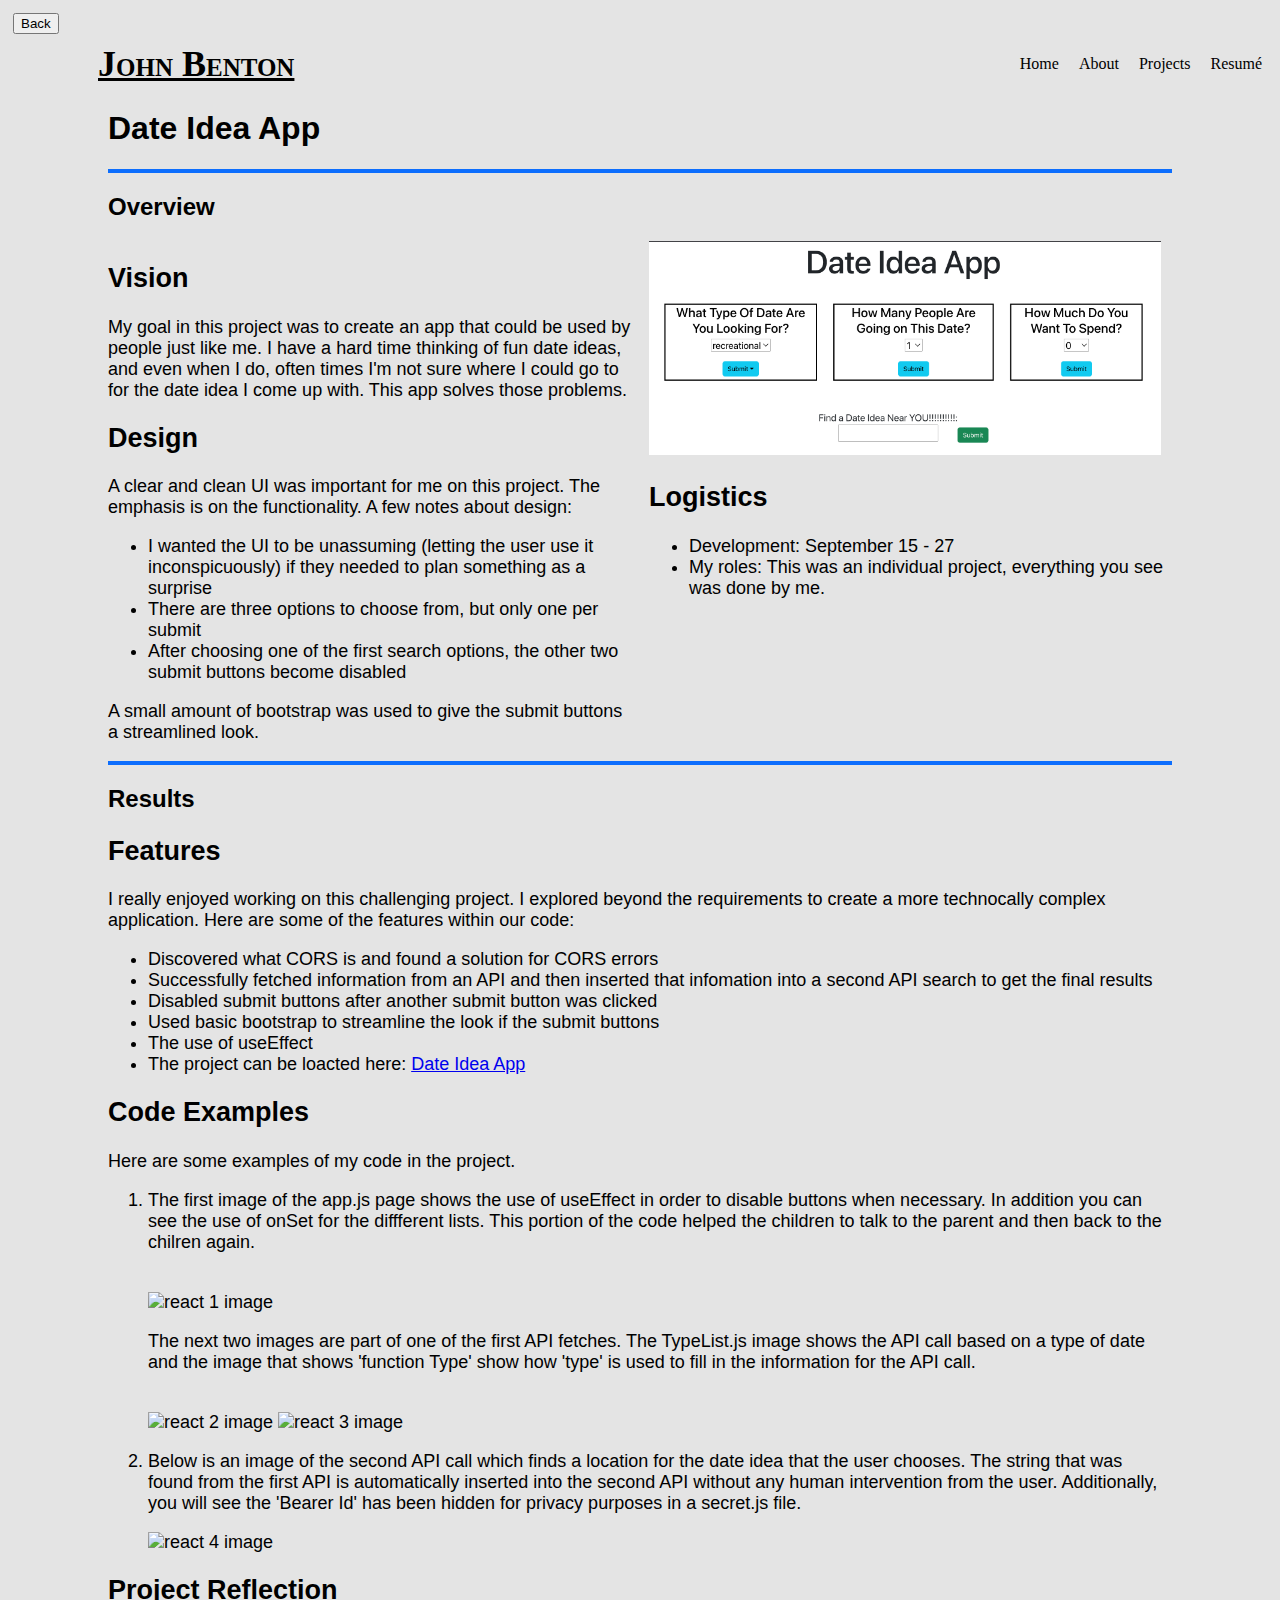
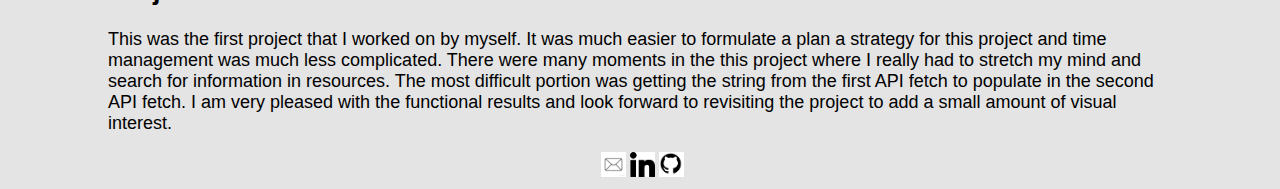
==== date_idea_app/date-idea-app.html @ 948361b4 "further testing of navbar" ====
<!DOCTYPE html>
<html lang="en">

<head>
    <meta charset="UTF-8">
    <meta http-equiv="X-UA-Compatible" content="IE=edge">
    <meta name="viewport" content="width=device-width, initial-scale=1.0">
    <title>Date Idea App</title>
    <link href="https://cdn.jsdelivr.net/npm/bootstrap@5.2.2/dist/css/bootstrap.min.css" rel="stylesheet" integrity="sha384-Zenh87qX5JnK2Jl0vWa8Ck2rdkQ2Bzep5IDxbcnCeuOxjzrPF/et3URy9Bv1WTRi" crossorigin="anonymous">
    <link rel="stylesheet" href="date-idea-app.css">

</head>

<body>
    <button type="button" class="btn btn-primary btn-md" onclick="history.back()">Back</button>

    <nav class="navbar-header">
        <div class="nav-container">
            <a href=".././" class="home">John Benton</a>
            <div class="menu">
                <ul class="navbar-right">
                    <li>
                        <a href="../index.html#home" class="navbar-right-options">Home</a>
                    </li>
                    <li>
                        <a href="../index.html#about" class="navbar-right-options">About</a>
                    </li>
                    <li>
                        <a href="../index.html#projects" class="navbar-right-options">Projects</a>
                    </li>
                    <li>
                        <a href="../resume/resume.html" class="navbar-right-options">Resumé</a>
                    </li>
                </ul>
            </div>
        </div>
    </nav>
    <div class="container">
        <h1 class="name">Date Idea App </h1>
        <hr>
        <h2 class="overview">Overview</h2>
        <div class="grid">
            <div>
                <h2 class="vision">Vision</h2>
                <p>My goal in this project was to create an app that could be used by people just like me.
                    I have a hard time thinking of fun date ideas, and even when I do, often times I'm not sure where I
                    could go to for the date idea I come up with.
                    This app solves those problems.
                </p>
                <h2 class="design">Design</h2>
                <p>A clear and clean UI was important for me on this project. The emphasis is on the functionality.
                    A few notes about design:
                </p>
                <ul class="unlist">
                    <li>I wanted the UI to be unassuming (letting the user use it inconspicuously) if they needed to
                        plan something as a surprise</li>
                    <li>There are three options to choose from, but only one per submit</li>
                    <li>After choosing one of the first search options, the other two submit buttons become disabled
                    </li>
                </ul>
                <p>A small amount of bootstrap was used to give the submit buttons a streamlined look. </p>
            </div>
            <div>
                <img src="../images/react-img.jpeg" alt="react image" class="date-idea-app-img" />
                <h2 class="logistics">Logistics</h2>
                <ul>
                    <li>Development: September 15 - 27</li>
                    <li>My roles: This was an individual project, everything you see was done by me.</li>
                </ul>
                <p></p>
            </div>
        </div>
        <hr>

        <h2 class="results">Results</h2>
        <div class="grid2">
            <div>
                <h2 class="features">Features</h2>
                <p>I really enjoyed working on this challenging project.
                    I explored beyond the requirements to create a more technocally complex application.
                    Here are some of the features within our code:</p>
                <ul>
                    <li>Discovered what CORS is and found a solution for CORS errors
                    </li>
                    <li>Successfully fetched information from an API and then inserted that infomation into a second API
                        search to get the final results</li>
                    <li>Disabled submit buttons after another submit button was clicked</li>
                    <li>Used basic bootstrap to streamline the look if the submit buttons</li>
                    <li>The use of useEffect</li>
                    <li> The project can be loacted here:
                        <a href="https://github.com/JohnBenton4/react-date-idea-app">Date Idea App</a>
                    </li>
                </ul>
            </div>

            <div>
                <h2 class="code-examples">Code Examples</h2>
                <p>Here are some examples of my code in the project.</p>
                <ol>
                    <li>
                        <p>The first image of the app.js page shows the use of useEffect in order to disable buttons
                            when necessary.
                            In addition you can see the use of onSet for the diffferent lists.
                            This portion of the code helped the children to talk to the parent and then back to the
                            chilren again.</p>
                        <br>
                        <img src="react-1.jpeg" alt="react 1 image" class="react-1-img" />
                        <br>
                        <p>The next two images are part of one of the first API fetches. 
                            The TypeList.js image shows the API call based on a type of date 
                            and the image that shows 'function Type' show how 'type' is used to fill in the information for the API call.
                        </p>
                        <br>
                        <img src="react-2.jpeg" alt="react 2 image" class="react-2-img" />
                        <img src="react-3.jpeg" alt="react 3 image" class="react-3-img" />

                    </li>

                    <li>
                        <p>Below is an image of the second API call which finds a location for the date idea that the user chooses.
                            The string that was found from the first API is automatically inserted into the second API without any human intervention from the user.
                            Additionally, you will see the 'Bearer Id' has been hidden for privacy purposes in a secret.js file.
                        </p>
                        <img src="react-4.jpeg" alt="react 4 image" class="react-4-img" />
                    </li>
                </ol>
            </div>
            <div>
                <h2 class="reflect">Project Reflection</h2>
                <p>This was the first project that I worked on by myself. 
                    It was much easier to formulate a plan a strategy for this project and time management was much less complicated.
                    There were many moments in the this project where I really had to stretch my mind and search for information in resources.
                    The most difficult portion was getting the string from the first API fetch to populate in the second API fetch.
                    I am very pleased with the functional results and look forward to revisiting the project to add a small amount of visual interest.
                </p>
            </div>
        </div>
    </div>

    <footer class="foot">
        <div class="foot-container">
            <a class="foot-links" href="mailto:jtbentoniv@gmail.com">
                <img class="foot-image" src="../images/email.png" alt="linkedIn">
            </a>
            <a class="foot-links" href="https://www.linkedin.com/in/john-benton/">
                <img class="foot-image" src="../images/linkedIn.png" alt="linkedIn">
            </a>
            <a class="foot-links" href="https://github.com/JohnBenton4">
                <img class="foot-image" src="../images/github.png" alt="linkedIn">
            </a>
        </div>
    </footer>
</body>

</html>
---- date_idea_app/date-idea-app.css ----
body {
    background-color: rgb(228, 228, 228);
}

.btn {
    margin: 5px;
}

hr {
    border: 2px solid #0d6efd;
    margin-top: 0;
}

/* NavBar Section */

.nav-container {
    display: flex;
    align-items: center;
    font-family: Georgia, serif;
}

.home {
    color: black;
    text-indent: 90px;
    width: 50vw;
    font-size: 36px;
    font-variant: small-caps;
    font-weight: 900;
}

.menu {
    width: 50vw;
    margin-left: auto;
}

.navbar-right {
    display: flex;
    list-style-type: none;
    float: right;
}

.navbar-right-options {
    padding: 10px;
    color: black;
    text-decoration: none;
}


.container {
    padding-left: 100px;
    padding-right: 100px;
    font-family: sans-serif;
}


.grid {
    display: grid;
    grid-template-columns: repeat(auto-fit, minmax(320px, 1fr));
    gap: 1em;
    font-size: 18px;
}


.date-idea-app-img {
    max-width: 40vw;
    height: auto;
}

.grid2 {
    font-size: 18px;

}

.react-1-img {
    max-width: 70vw;
    height: auto;
}

.react-2-img {
    max-width: 70vw;
    height: auto;
}

.react-3-img {
    max-width: 30vw;
    height: auto;
}

.react-4-img {
    max-width: 70vw;
    height: auto;
}


.foot {
    display: block
}

.foot-container {
    display: flex;
    justify-content: center;

}

.foot-image {
    max-width: 25px;
    height: auto;    
    padding-left: 4px;
}
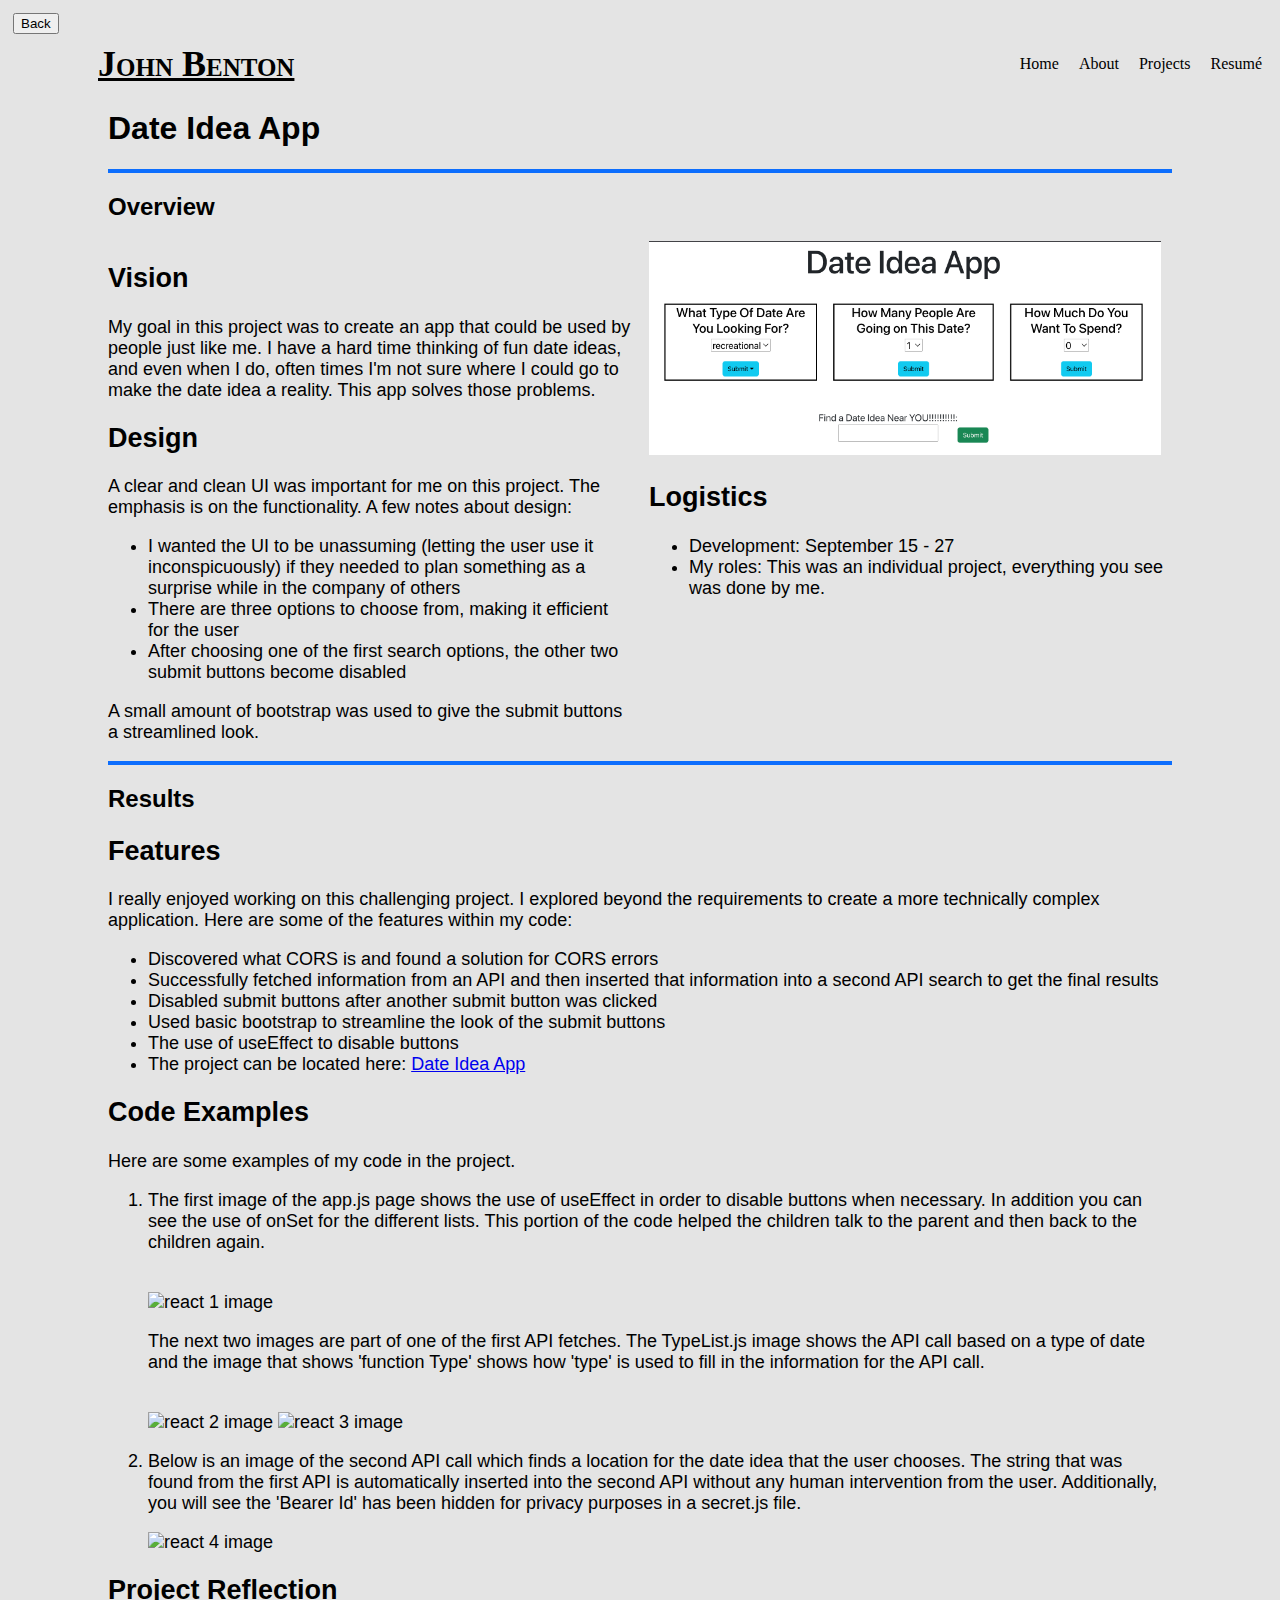
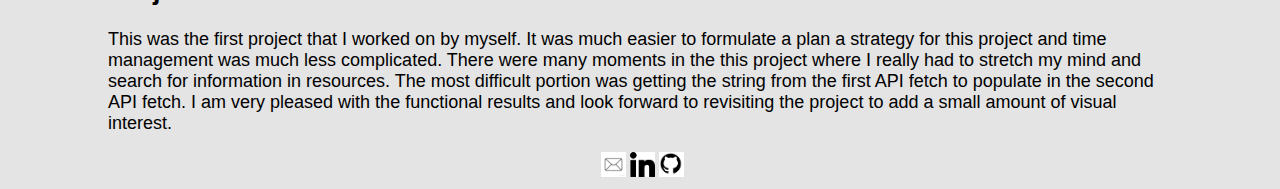
==== commit 44b9e68e: "grammar fixes" ====
--- a/date_idea_app/date-idea-app.html
+++ b/date_idea_app/date-idea-app.html
@@ -44,7 +44,7 @@
                 <h2 class="vision">Vision</h2>
                 <p>My goal in this project was to create an app that could be used by people just like me.
                     I have a hard time thinking of fun date ideas, and even when I do, often times I'm not sure where I
-                    could go to for the date idea I come up with.
+                    could go to make the date idea a reality.
                     This app solves those problems.
                 </p>
                 <h2 class="design">Design</h2>
@@ -53,8 +53,8 @@
                 </p>
                 <ul class="unlist">
                     <li>I wanted the UI to be unassuming (letting the user use it inconspicuously) if they needed to
-                        plan something as a surprise</li>
-                    <li>There are three options to choose from, but only one per submit</li>
+                        plan something as a surprise while in the company of others</li>
+                    <li>There are three options to choose from, making it efficient for the user</li>
                     <li>After choosing one of the first search options, the other two submit buttons become disabled
                     </li>
                 </ul>
@@ -77,17 +77,16 @@
             <div>
                 <h2 class="features">Features</h2>
                 <p>I really enjoyed working on this challenging project.
-                    I explored beyond the requirements to create a more technocally complex application.
-                    Here are some of the features within our code:</p>
+                    I explored beyond the requirements to create a more technically complex application.
+                    Here are some of the features within my code:</p>
                 <ul>
-                    <li>Discovered what CORS is and found a solution for CORS errors
-                    </li>
-                    <li>Successfully fetched information from an API and then inserted that infomation into a second API
+                    <li>Discovered what CORS is and found a solution for CORS errors</li>
+                    <li>Successfully fetched information from an API and then inserted that information into a second API
                         search to get the final results</li>
                     <li>Disabled submit buttons after another submit button was clicked</li>
-                    <li>Used basic bootstrap to streamline the look if the submit buttons</li>
-                    <li>The use of useEffect</li>
-                    <li> The project can be loacted here:
+                    <li>Used basic bootstrap to streamline the look of the submit buttons</li>
+                    <li>The use of useEffect to disable buttons</li>
+                    <li> The project can be located here:
                         <a href="https://github.com/JohnBenton4/react-date-idea-app">Date Idea App</a>
                     </li>
                 </ul>
@@ -100,15 +99,15 @@
                     <li>
                         <p>The first image of the app.js page shows the use of useEffect in order to disable buttons
                             when necessary.
-                            In addition you can see the use of onSet for the diffferent lists.
-                            This portion of the code helped the children to talk to the parent and then back to the
-                            chilren again.</p>
+                            In addition you can see the use of onSet for the different lists.
+                            This portion of the code helped the children talk to the parent and then back to the
+                            children again.</p>
                         <br>
                         <img src="react-1.jpeg" alt="react 1 image" class="react-1-img" />
                         <br>
                         <p>The next two images are part of one of the first API fetches. 
                             The TypeList.js image shows the API call based on a type of date 
-                            and the image that shows 'function Type' show how 'type' is used to fill in the information for the API call.
+                            and the image that shows 'function Type' shows how 'type' is used to fill in the information for the API call.
                         </p>
                         <br>
                         <img src="react-2.jpeg" alt="react 2 image" class="react-2-img" />
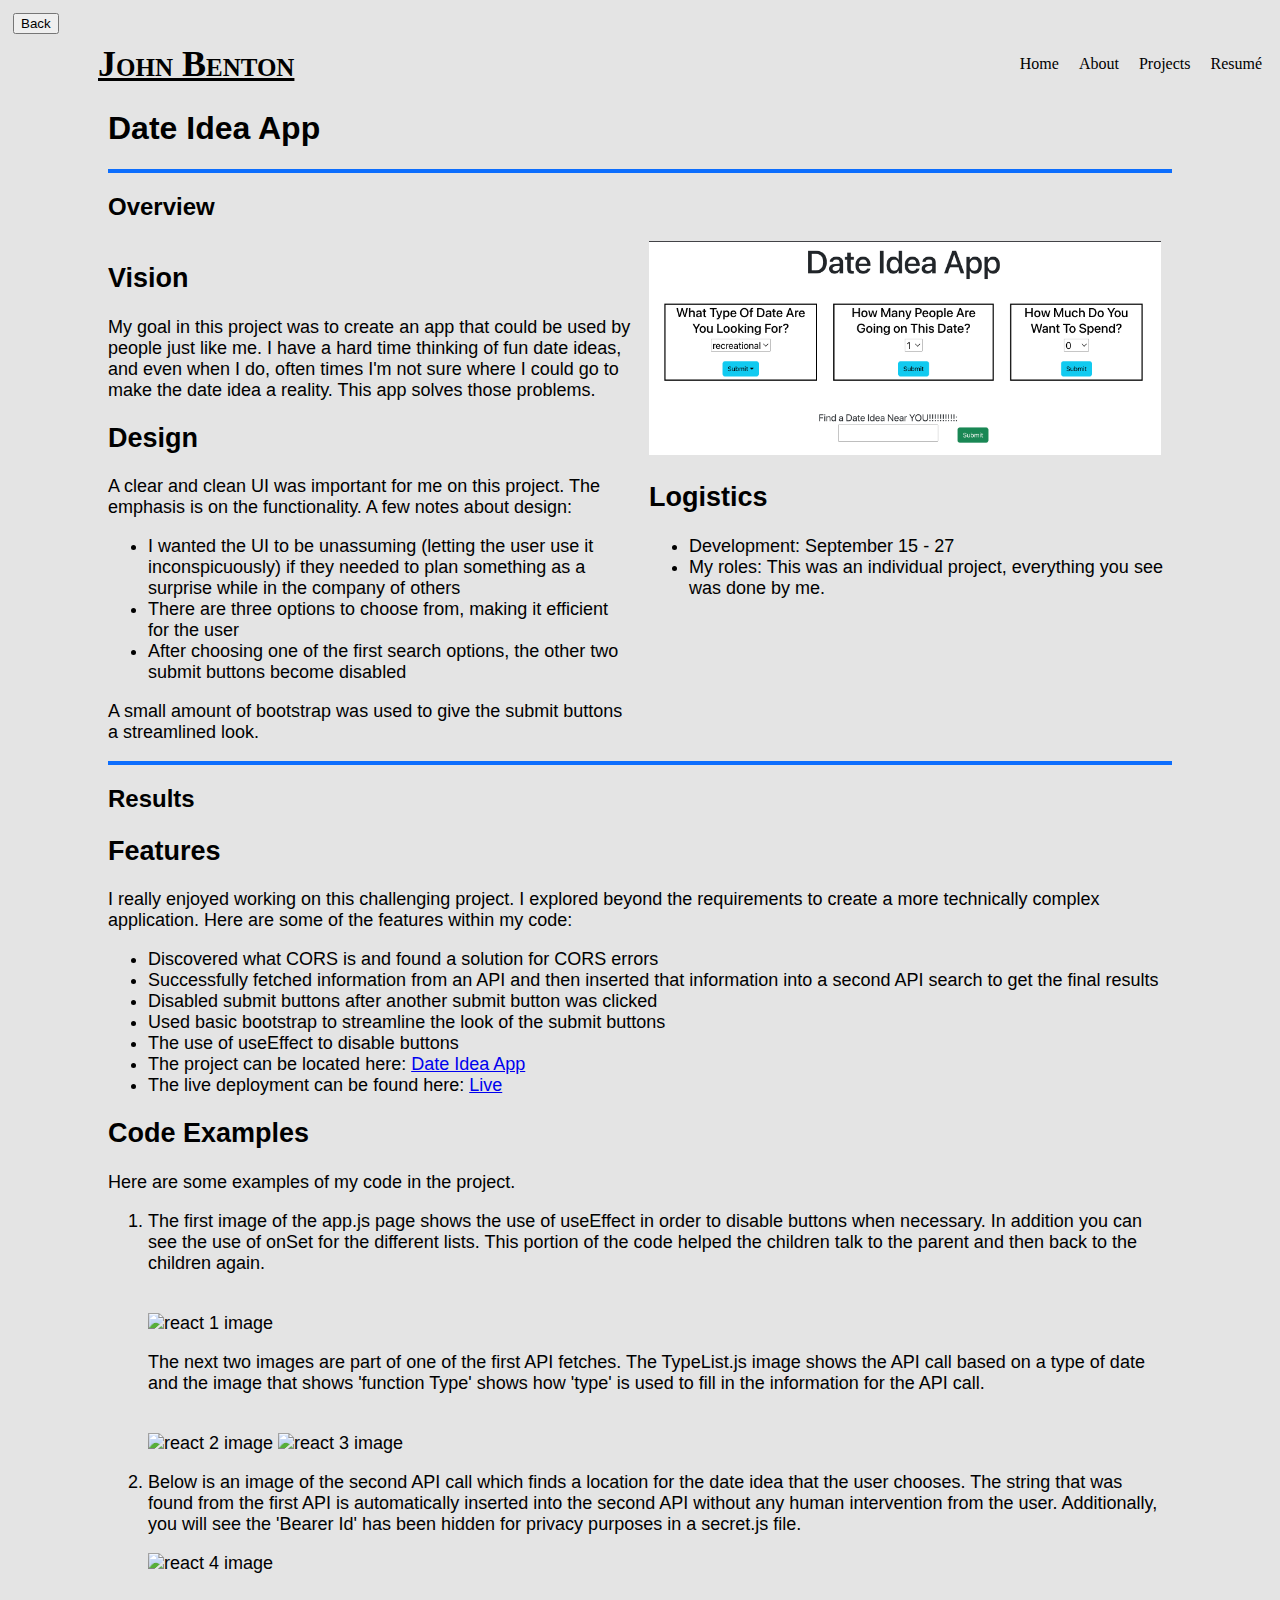
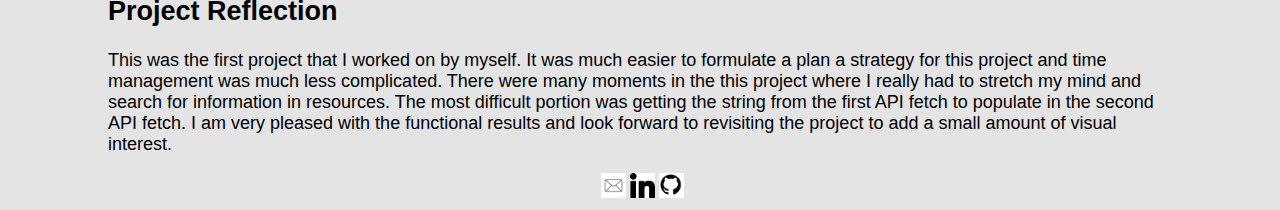
==== commit 69d143a4: "add links to other two projects" ====
--- a/date_idea_app/date-idea-app.html
+++ b/date_idea_app/date-idea-app.html
@@ -1,154 +1,216 @@
 <!DOCTYPE html>
 <html lang="en">
-
-<head>
-    <meta charset="UTF-8">
-    <meta http-equiv="X-UA-Compatible" content="IE=edge">
-    <meta name="viewport" content="width=device-width, initial-scale=1.0">
+  <head>
+    <meta charset="UTF-8" />
+    <meta http-equiv="X-UA-Compatible" content="IE=edge" />
+    <meta name="viewport" content="width=device-width, initial-scale=1.0" />
     <title>Date Idea App</title>
-    <link href="https://cdn.jsdelivr.net/npm/bootstrap@5.2.2/dist/css/bootstrap.min.css" rel="stylesheet" integrity="sha384-Zenh87qX5JnK2Jl0vWa8Ck2rdkQ2Bzep5IDxbcnCeuOxjzrPF/et3URy9Bv1WTRi" crossorigin="anonymous">
-    <link rel="stylesheet" href="date-idea-app.css">
-
-</head>
-
-<body>
-    <button type="button" class="btn btn-primary btn-md" onclick="history.back()">Back</button>
+    <link
+      href="https://cdn.jsdelivr.net/npm/bootstrap@5.2.2/dist/css/bootstrap.min.css"
+      rel="stylesheet"
+      integrity="sha384-Zenh87qX5JnK2Jl0vWa8Ck2rdkQ2Bzep5IDxbcnCeuOxjzrPF/et3URy9Bv1WTRi"
+      crossorigin="anonymous"
+    />
+    <link rel="stylesheet" href="date-idea-app.css" />
+  </head>
+
+  <body>
+    <button
+      type="button"
+      class="btn btn-primary btn-md"
+      onclick="history.back()"
+    >
+      Back
+    </button>
 
     <nav class="navbar-header">
-        <div class="nav-container">
-            <a href=".././" class="home">John Benton</a>
-            <div class="menu">
-                <ul class="navbar-right">
-                    <li>
-                        <a href="../index.html#home" class="navbar-right-options">Home</a>
-                    </li>
-                    <li>
-                        <a href="../index.html#about" class="navbar-right-options">About</a>
-                    </li>
-                    <li>
-                        <a href="../index.html#projects" class="navbar-right-options">Projects</a>
-                    </li>
-                    <li>
-                        <a href="../resume/resume.html" class="navbar-right-options">Resumé</a>
-                    </li>
-                </ul>
-            </div>
-        </div>
+      <div class="nav-container">
+        <a href=".././" class="home">John Benton</a>
+        <div class="menu">
+          <ul class="navbar-right">
+            <li>
+              <a href="../index.html#home" class="navbar-right-options">Home</a>
+            </li>
+            <li>
+              <a href="../index.html#about" class="navbar-right-options"
+                >About</a
+              >
+            </li>
+            <li>
+              <a href="../index.html#projects" class="navbar-right-options"
+                >Projects</a
+              >
+            </li>
+            <li>
+              <a href="../resume/resume.html" class="navbar-right-options"
+                >Resumé</a
+              >
+            </li>
+          </ul>
+        </div>
+      </div>
     </nav>
     <div class="container">
-        <h1 class="name">Date Idea App </h1>
-        <hr>
-        <h2 class="overview">Overview</h2>
-        <div class="grid">
-            <div>
-                <h2 class="vision">Vision</h2>
-                <p>My goal in this project was to create an app that could be used by people just like me.
-                    I have a hard time thinking of fun date ideas, and even when I do, often times I'm not sure where I
-                    could go to make the date idea a reality.
-                    This app solves those problems.
-                </p>
-                <h2 class="design">Design</h2>
-                <p>A clear and clean UI was important for me on this project. The emphasis is on the functionality.
-                    A few notes about design:
-                </p>
-                <ul class="unlist">
-                    <li>I wanted the UI to be unassuming (letting the user use it inconspicuously) if they needed to
-                        plan something as a surprise while in the company of others</li>
-                    <li>There are three options to choose from, making it efficient for the user</li>
-                    <li>After choosing one of the first search options, the other two submit buttons become disabled
-                    </li>
-                </ul>
-                <p>A small amount of bootstrap was used to give the submit buttons a streamlined look. </p>
-            </div>
-            <div>
-                <img src="../images/react-img.jpeg" alt="react image" class="date-idea-app-img" />
-                <h2 class="logistics">Logistics</h2>
-                <ul>
-                    <li>Development: September 15 - 27</li>
-                    <li>My roles: This was an individual project, everything you see was done by me.</li>
-                </ul>
-                <p></p>
-            </div>
-        </div>
-        <hr>
-
-        <h2 class="results">Results</h2>
-        <div class="grid2">
-            <div>
-                <h2 class="features">Features</h2>
-                <p>I really enjoyed working on this challenging project.
-                    I explored beyond the requirements to create a more technically complex application.
-                    Here are some of the features within my code:</p>
-                <ul>
-                    <li>Discovered what CORS is and found a solution for CORS errors</li>
-                    <li>Successfully fetched information from an API and then inserted that information into a second API
-                        search to get the final results</li>
-                    <li>Disabled submit buttons after another submit button was clicked</li>
-                    <li>Used basic bootstrap to streamline the look of the submit buttons</li>
-                    <li>The use of useEffect to disable buttons</li>
-                    <li> The project can be located here:
-                        <a href="https://github.com/JohnBenton4/react-date-idea-app">Date Idea App</a>
-                    </li>
-                </ul>
-            </div>
-
-            <div>
-                <h2 class="code-examples">Code Examples</h2>
-                <p>Here are some examples of my code in the project.</p>
-                <ol>
-                    <li>
-                        <p>The first image of the app.js page shows the use of useEffect in order to disable buttons
-                            when necessary.
-                            In addition you can see the use of onSet for the different lists.
-                            This portion of the code helped the children talk to the parent and then back to the
-                            children again.</p>
-                        <br>
-                        <img src="react-1.jpeg" alt="react 1 image" class="react-1-img" />
-                        <br>
-                        <p>The next two images are part of one of the first API fetches. 
-                            The TypeList.js image shows the API call based on a type of date 
-                            and the image that shows 'function Type' shows how 'type' is used to fill in the information for the API call.
-                        </p>
-                        <br>
-                        <img src="react-2.jpeg" alt="react 2 image" class="react-2-img" />
-                        <img src="react-3.jpeg" alt="react 3 image" class="react-3-img" />
-
-                    </li>
-
-                    <li>
-                        <p>Below is an image of the second API call which finds a location for the date idea that the user chooses.
-                            The string that was found from the first API is automatically inserted into the second API without any human intervention from the user.
-                            Additionally, you will see the 'Bearer Id' has been hidden for privacy purposes in a secret.js file.
-                        </p>
-                        <img src="react-4.jpeg" alt="react 4 image" class="react-4-img" />
-                    </li>
-                </ol>
-            </div>
-            <div>
-                <h2 class="reflect">Project Reflection</h2>
-                <p>This was the first project that I worked on by myself. 
-                    It was much easier to formulate a plan a strategy for this project and time management was much less complicated.
-                    There were many moments in the this project where I really had to stretch my mind and search for information in resources.
-                    The most difficult portion was getting the string from the first API fetch to populate in the second API fetch.
-                    I am very pleased with the functional results and look forward to revisiting the project to add a small amount of visual interest.
-                </p>
-            </div>
-        </div>
+      <h1 class="name">Date Idea App</h1>
+      <hr />
+      <h2 class="overview">Overview</h2>
+      <div class="grid">
+        <div>
+          <h2 class="vision">Vision</h2>
+          <p>
+            My goal in this project was to create an app that could be used by
+            people just like me. I have a hard time thinking of fun date ideas,
+            and even when I do, often times I'm not sure where I could go to
+            make the date idea a reality. This app solves those problems.
+          </p>
+          <h2 class="design">Design</h2>
+          <p>
+            A clear and clean UI was important for me on this project. The
+            emphasis is on the functionality. A few notes about design:
+          </p>
+          <ul class="unlist">
+            <li>
+              I wanted the UI to be unassuming (letting the user use it
+              inconspicuously) if they needed to plan something as a surprise
+              while in the company of others
+            </li>
+            <li>
+              There are three options to choose from, making it efficient for
+              the user
+            </li>
+            <li>
+              After choosing one of the first search options, the other two
+              submit buttons become disabled
+            </li>
+          </ul>
+          <p>
+            A small amount of bootstrap was used to give the submit buttons a
+            streamlined look.
+          </p>
+        </div>
+        <div>
+          <img
+            src="../images/react-img.jpeg"
+            alt="react image"
+            class="date-idea-app-img"
+          />
+          <h2 class="logistics">Logistics</h2>
+          <ul>
+            <li>Development: September 15 - 27</li>
+            <li>
+              My roles: This was an individual project, everything you see was
+              done by me.
+            </li>
+          </ul>
+          <p></p>
+        </div>
+      </div>
+      <hr />
+
+      <h2 class="results">Results</h2>
+      <div class="grid2">
+        <div>
+          <h2 class="features">Features</h2>
+          <p>
+            I really enjoyed working on this challenging project. I explored
+            beyond the requirements to create a more technically complex
+            application. Here are some of the features within my code:
+          </p>
+          <ul>
+            <li>
+              Discovered what CORS is and found a solution for CORS errors
+            </li>
+            <li>
+              Successfully fetched information from an API and then inserted
+              that information into a second API search to get the final results
+            </li>
+            <li>
+              Disabled submit buttons after another submit button was clicked
+            </li>
+            <li>
+              Used basic bootstrap to streamline the look of the submit buttons
+            </li>
+            <li>The use of useEffect to disable buttons</li>
+            <li>
+              The project can be located here:
+              <a href="https://github.com/JohnBenton4/react-date-idea-app"
+                >Date Idea App</a
+              >
+            </li>
+            <li>
+              The live deployment can be found here:
+              <a href="https://date-idea-app.netlify.app/"> Live</a>
+            </li>
+          </ul>
+        </div>
+
+        <div>
+          <h2 class="code-examples">Code Examples</h2>
+          <p>Here are some examples of my code in the project.</p>
+          <ol>
+            <li>
+              <p>
+                The first image of the app.js page shows the use of useEffect in
+                order to disable buttons when necessary. In addition you can see
+                the use of onSet for the different lists. This portion of the
+                code helped the children talk to the parent and then back to the
+                children again.
+              </p>
+              <br />
+              <img src="react-1.jpeg" alt="react 1 image" class="react-1-img" />
+              <br />
+              <p>
+                The next two images are part of one of the first API fetches.
+                The TypeList.js image shows the API call based on a type of date
+                and the image that shows 'function Type' shows how 'type' is
+                used to fill in the information for the API call.
+              </p>
+              <br />
+              <img src="react-2.jpeg" alt="react 2 image" class="react-2-img" />
+              <img src="react-3.jpeg" alt="react 3 image" class="react-3-img" />
+            </li>
+
+            <li>
+              <p>
+                Below is an image of the second API call which finds a location
+                for the date idea that the user chooses. The string that was
+                found from the first API is automatically inserted into the
+                second API without any human intervention from the user.
+                Additionally, you will see the 'Bearer Id' has been hidden for
+                privacy purposes in a secret.js file.
+              </p>
+              <img src="react-4.jpeg" alt="react 4 image" class="react-4-img" />
+            </li>
+          </ol>
+        </div>
+        <div>
+          <h2 class="reflect">Project Reflection</h2>
+          <p>
+            This was the first project that I worked on by myself. It was much
+            easier to formulate a plan a strategy for this project and time
+            management was much less complicated. There were many moments in the
+            this project where I really had to stretch my mind and search for
+            information in resources. The most difficult portion was getting the
+            string from the first API fetch to populate in the second API fetch.
+            I am very pleased with the functional results and look forward to
+            revisiting the project to add a small amount of visual interest.
+          </p>
+        </div>
+      </div>
     </div>
 
     <footer class="foot">
-        <div class="foot-container">
-            <a class="foot-links" href="mailto:jtbentoniv@gmail.com">
-                <img class="foot-image" src="../images/email.png" alt="linkedIn">
-            </a>
-            <a class="foot-links" href="https://www.linkedin.com/in/john-benton/">
-                <img class="foot-image" src="../images/linkedIn.png" alt="linkedIn">
-            </a>
-            <a class="foot-links" href="https://github.com/JohnBenton4">
-                <img class="foot-image" src="../images/github.png" alt="linkedIn">
-            </a>
-        </div>
+      <div class="foot-container">
+        <a class="foot-links" href="mailto:jtbentoniv@gmail.com">
+          <img class="foot-image" src="../images/email.png" alt="linkedIn" />
+        </a>
+        <a class="foot-links" href="https://www.linkedin.com/in/john-benton/">
+          <img class="foot-image" src="../images/linkedIn.png" alt="linkedIn" />
+        </a>
+        <a class="foot-links" href="https://github.com/JohnBenton4">
+          <img class="foot-image" src="../images/github.png" alt="linkedIn" />
+        </a>
+      </div>
     </footer>
-</body>
-
-</html>+  </body>
+</html>
--- a/date_idea_app/date-idea-app.css
+++ b/date_idea_app/date-idea-app.css
@@ -1,109 +1,103 @@
 body {
-    background-color: rgb(228, 228, 228);
+  background-color: rgb(228, 228, 228);
 }
 
 .btn {
-    margin: 5px;
+  margin: 5px;
 }
 
 hr {
-    border: 2px solid #0d6efd;
-    margin-top: 0;
+  border: 2px solid #0d6efd;
+  margin-top: 0;
 }
 
 /* NavBar Section */
 
 .nav-container {
-    display: flex;
-    align-items: center;
-    font-family: Georgia, serif;
+  display: flex;
+  align-items: center;
+  font-family: Georgia, serif;
 }
 
 .home {
-    color: black;
-    text-indent: 90px;
-    width: 50vw;
-    font-size: 36px;
-    font-variant: small-caps;
-    font-weight: 900;
+  color: black;
+  text-indent: 90px;
+  width: 50vw;
+  font-size: 36px;
+  font-variant: small-caps;
+  font-weight: 900;
 }
 
 .menu {
-    width: 50vw;
-    margin-left: auto;
+  width: 50vw;
+  margin-left: auto;
 }
 
 .navbar-right {
-    display: flex;
-    list-style-type: none;
-    float: right;
+  display: flex;
+  list-style-type: none;
+  float: right;
 }
 
 .navbar-right-options {
-    padding: 10px;
-    color: black;
-    text-decoration: none;
+  padding: 10px;
+  color: black;
+  text-decoration: none;
 }
 
-
 .container {
-    padding-left: 100px;
-    padding-right: 100px;
-    font-family: sans-serif;
+  padding-left: 100px;
+  padding-right: 100px;
+  font-family: sans-serif;
 }
 
-
 .grid {
-    display: grid;
-    grid-template-columns: repeat(auto-fit, minmax(320px, 1fr));
-    gap: 1em;
-    font-size: 18px;
+  display: grid;
+  grid-template-columns: repeat(auto-fit, minmax(320px, 1fr));
+  gap: 1em;
+  font-size: 18px;
 }
 
-
 .date-idea-app-img {
-    max-width: 40vw;
-    height: auto;
+  max-width: 40vw;
+  height: auto;
 }
 
 .grid2 {
-    font-size: 18px;
-
+  font-size: 18px;
 }
 
 .react-1-img {
-    max-width: 70vw;
-    height: auto;
+  max-width: 70vw;
+  height: auto;
 }
 
 .react-2-img {
-    max-width: 70vw;
-    height: auto;
+  max-width: 70vw;
+  height: auto;
 }
 
 .react-3-img {
-    max-width: 30vw;
-    height: auto;
+  max-width: 30vw;
+  height: auto;
 }
 
 .react-4-img {
-    max-width: 70vw;
-    height: auto;
+  max-width: 70vw;
+  height: auto;
 }
 
-
 .foot {
-    display: block
+  display: block;
 }
 
 .foot-container {
-    display: flex;
-    justify-content: center;
-
+  display: flex;
+  justify-content: center;
 }
 
 .foot-image {
-    max-width: 25px;
-    height: auto;    
-    padding-left: 4px;
-}+  max-width: 25px;
+  height: auto;
+  padding-left: 4px;
+}
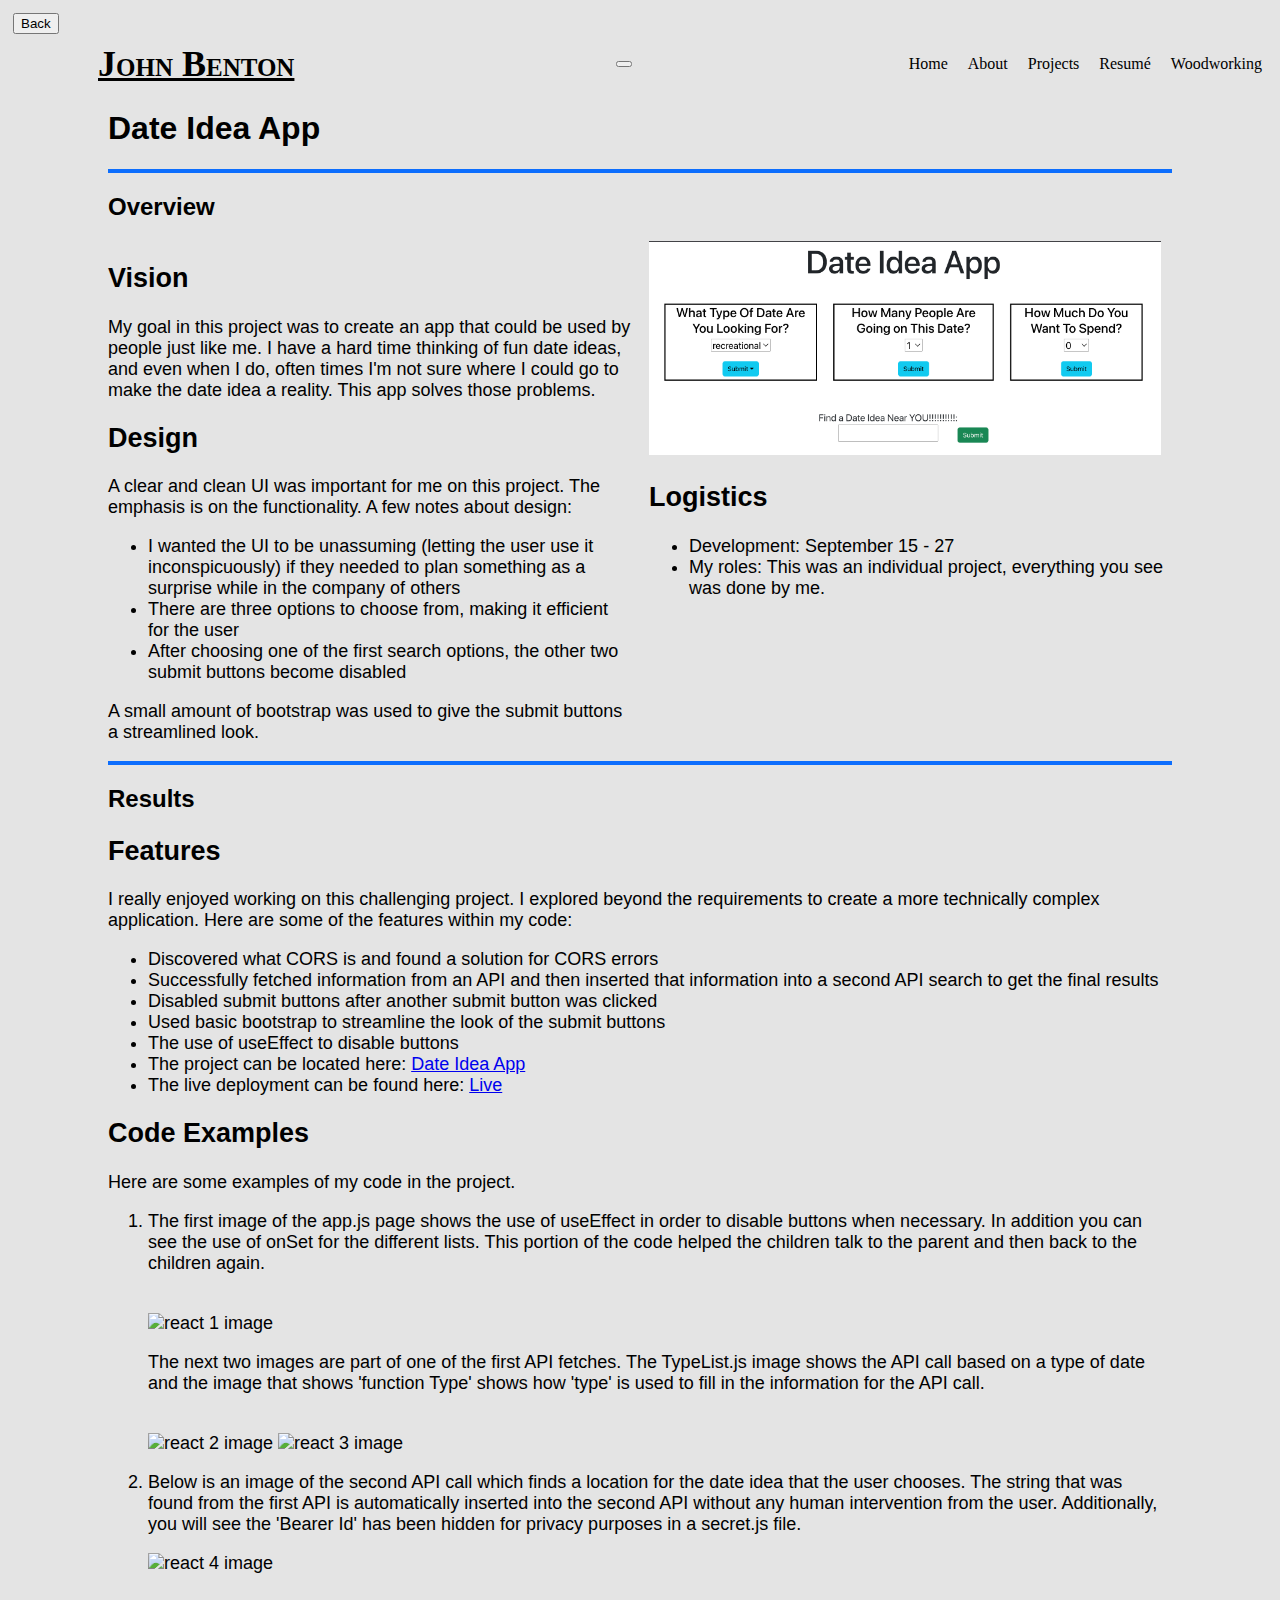
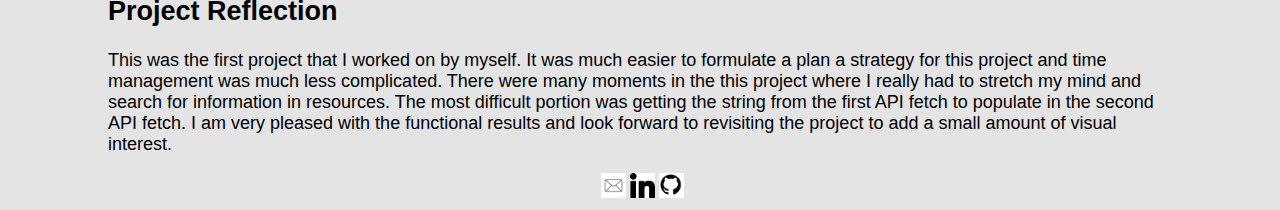
==== commit b6276fdc: "added woodworking section" ====
--- a/date_idea_app/date-idea-app.html
+++ b/date_idea_app/date-idea-app.html
@@ -23,30 +23,49 @@
       Back
     </button>
 
-    <nav class="navbar-header">
+    <nav class="navbar navbar-expand-md">
       <div class="nav-container">
         <a href=".././" class="home">John Benton</a>
-        <div class="menu">
-          <ul class="navbar-right">
-            <li>
-              <a href="../index.html#home" class="navbar-right-options">Home</a>
-            </li>
-            <li>
-              <a href="../index.html#about" class="navbar-right-options"
-                >About</a
-              >
-            </li>
-            <li>
-              <a href="../index.html#projects" class="navbar-right-options"
-                >Projects</a
-              >
-            </li>
-            <li>
-              <a href="../resume/resume.html" class="navbar-right-options"
-                >Resumé</a
-              >
-            </li>
-          </ul>
+        <button
+          class="navbar-toggler"
+          type="button"
+          data-bs-toggle="collapse"
+          data-bs-target="#collapsibleNavbar"
+        >
+          <span class="navbar-toggler-icon"></span>
+        </button>
+        <div class="collapse navbar-collapse" id="collapsibleNavbar">
+          <div class="menu">
+            <ul class="navbar-right">
+              <li>
+                <a href="../index.html#home" class="navbar-right-options"
+                  >Home</a
+                >
+              </li>
+              <li>
+                <a href="../index.html#about" class="navbar-right-options"
+                  >About</a
+                >
+              </li>
+              <li>
+                <a href="../index.html#projects" class="navbar-right-options"
+                  >Projects</a
+                >
+              </li>
+              <li>
+                <a href="../resume/resume.html" class="navbar-right-options"
+                  >Resumé</a
+                >
+              </li>
+              <li>
+                <a
+                  href="../woodworking/woodworking.html"
+                  class="navbar-right-options"
+                  >Woodworking</a
+                >
+              </li>
+            </ul>
+          </div>
         </div>
       </div>
     </nav>
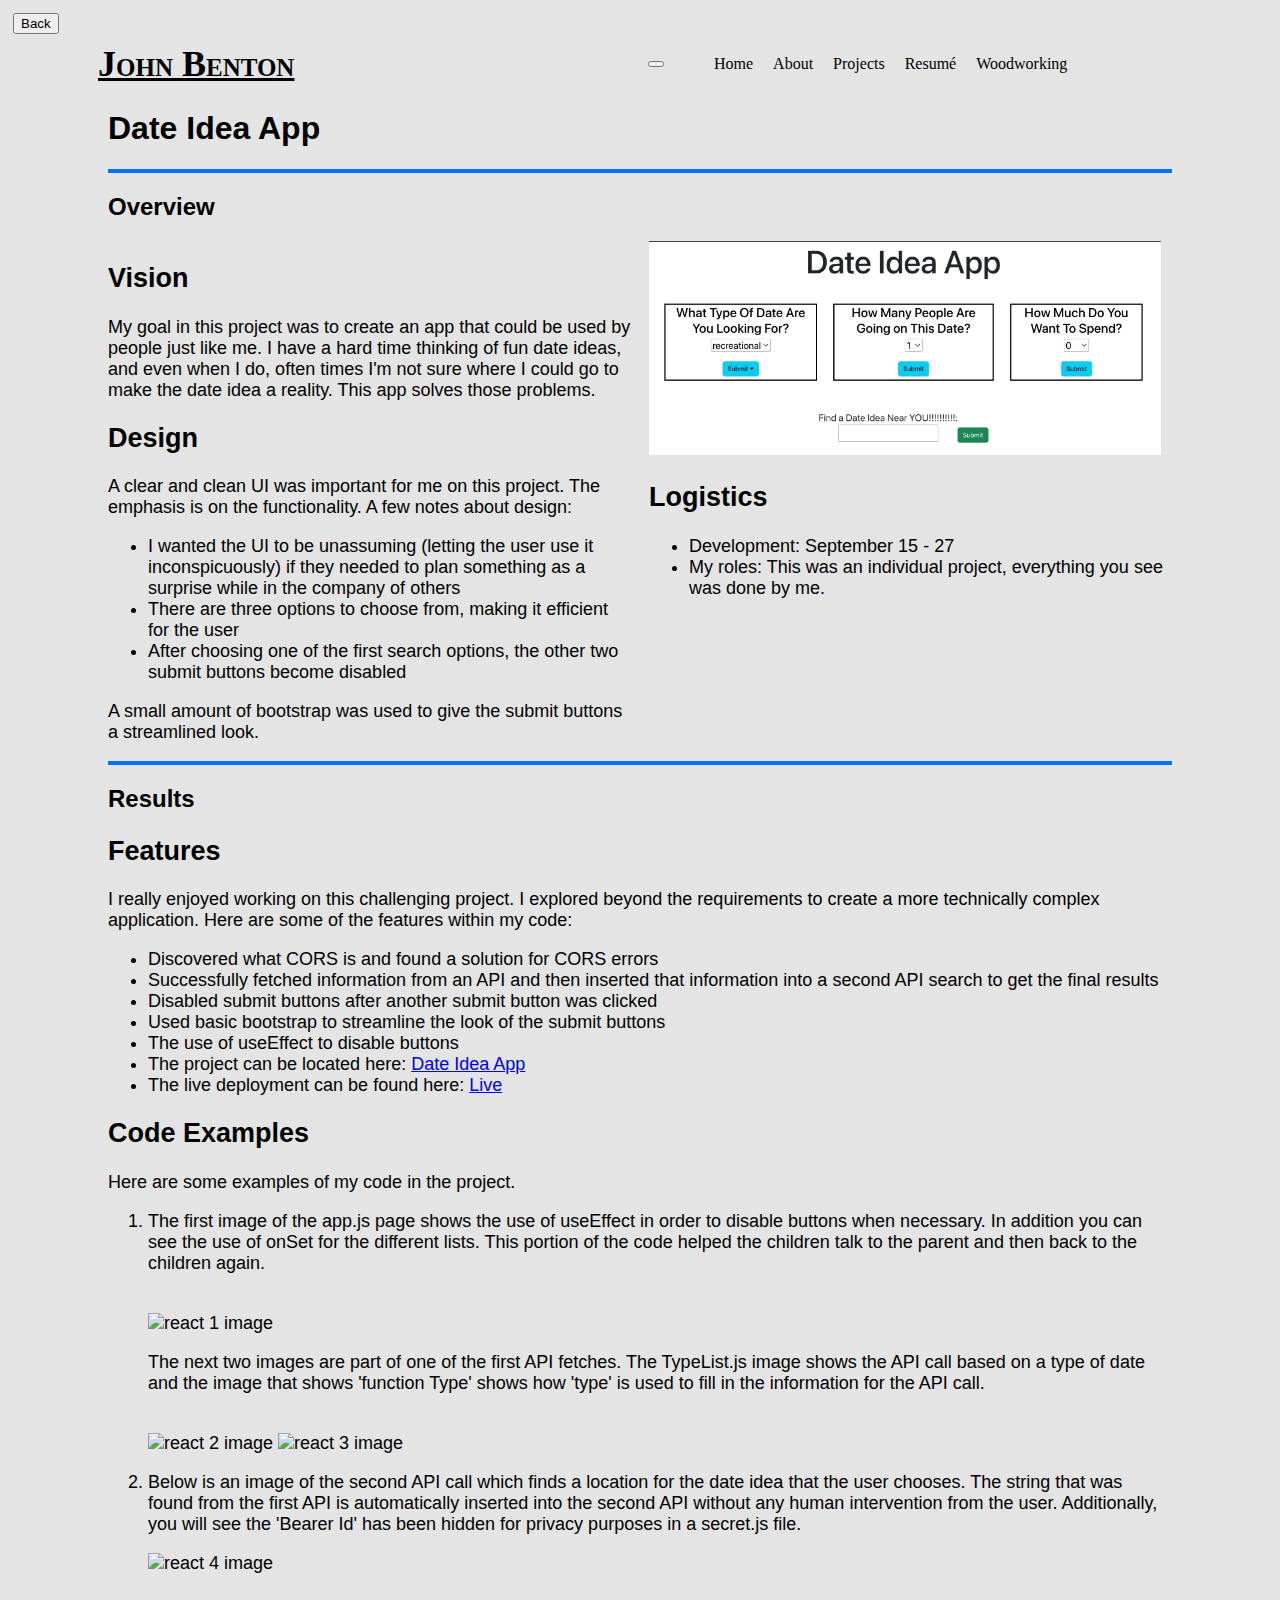
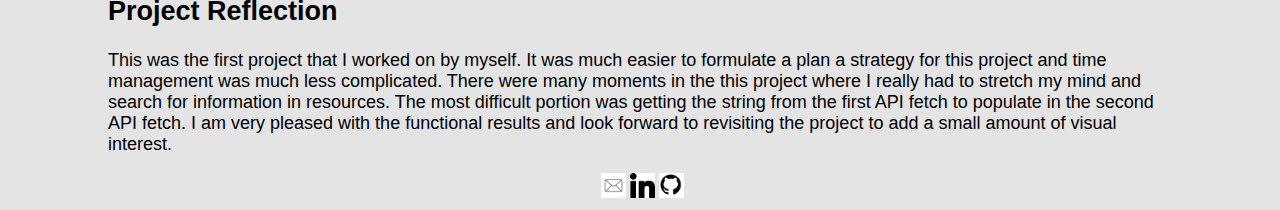
==== commit 7a5e571c: "added mantel section" ====
--- a/date_idea_app/date-idea-app.html
+++ b/date_idea_app/date-idea-app.html
@@ -15,6 +15,8 @@
   </head>
 
   <body>
+    <!-- Back Button -->
+
     <button
       type="button"
       class="btn btn-primary btn-md"
@@ -35,37 +37,33 @@
           <span class="navbar-toggler-icon"></span>
         </button>
         <div class="collapse navbar-collapse" id="collapsibleNavbar">
-          <div class="menu">
-            <ul class="navbar-right">
-              <li>
-                <a href="../index.html#home" class="navbar-right-options"
-                  >Home</a
-                >
-              </li>
-              <li>
-                <a href="../index.html#about" class="navbar-right-options"
-                  >About</a
-                >
-              </li>
-              <li>
-                <a href="../index.html#projects" class="navbar-right-options"
-                  >Projects</a
-                >
-              </li>
-              <li>
-                <a href="../resume/resume.html" class="navbar-right-options"
-                  >Resumé</a
-                >
-              </li>
-              <li>
-                <a
-                  href="../woodworking/woodworking.html"
-                  class="navbar-right-options"
-                  >Woodworking</a
-                >
-              </li>
-            </ul>
-          </div>
+          <ul class="navbar-right">
+            <li>
+              <a href="../index.html#home" class="navbar-right-options">Home</a>
+            </li>
+            <li>
+              <a href="../index.html#about" class="navbar-right-options"
+                >About</a
+              >
+            </li>
+            <li>
+              <a href="../index.html#projects" class="navbar-right-options"
+                >Projects</a
+              >
+            </li>
+            <li>
+              <a href="../resume/resume.html" class="navbar-right-options"
+                >Resumé</a
+              >
+            </li>
+            <li>
+              <a
+                href="../woodworking/woodworking.html"
+                class="navbar-right-options"
+                >Woodworking</a
+              >
+            </li>
+          </ul>
         </div>
       </div>
     </nav>
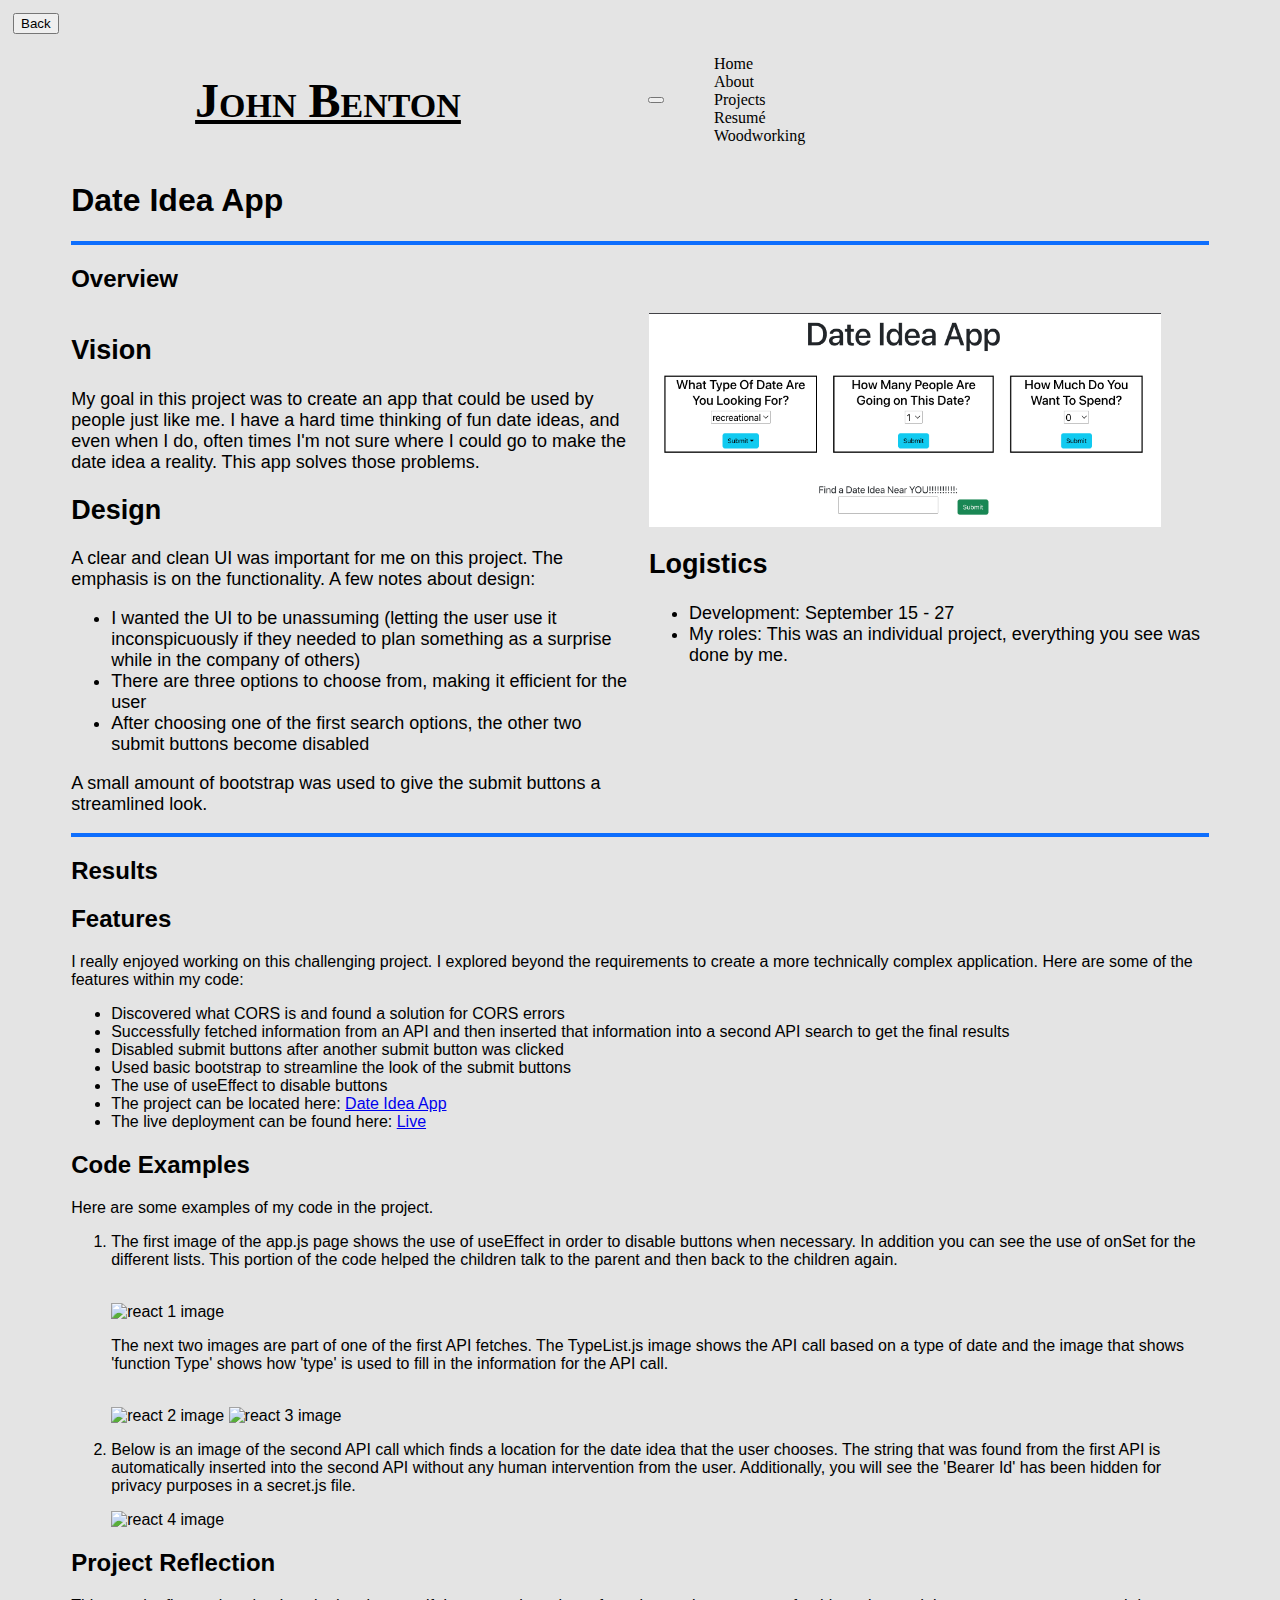
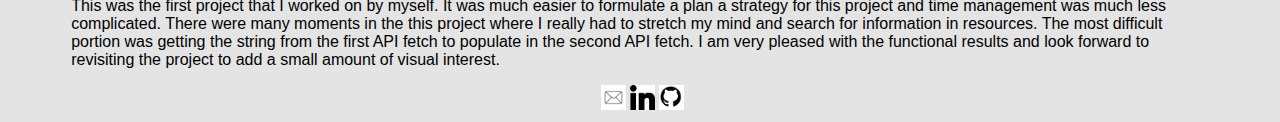
==== commit ff06b5f5: "additions to woodworking section" ====
--- a/date_idea_app/date-idea-app.html
+++ b/date_idea_app/date-idea-app.html
@@ -11,6 +11,8 @@
       integrity="sha384-Zenh87qX5JnK2Jl0vWa8Ck2rdkQ2Bzep5IDxbcnCeuOxjzrPF/et3URy9Bv1WTRi"
       crossorigin="anonymous"
     />
+    <script src="https://cdn.jsdelivr.net/npm/bootstrap@5.2.3/dist/js/bootstrap.bundle.min.js"></script>
+
     <link rel="stylesheet" href="date-idea-app.css" />
   </head>
 
@@ -88,8 +90,8 @@
           <ul class="unlist">
             <li>
               I wanted the UI to be unassuming (letting the user use it
-              inconspicuously) if they needed to plan something as a surprise
-              while in the company of others
+              inconspicuously if they needed to plan something as a surprise
+              while in the company of others)
             </li>
             <li>
               There are three options to choose from, making it efficient for
--- a/date_idea_app/date-idea-app.css
+++ b/date_idea_app/date-idea-app.css
@@ -1,44 +1,38 @@
 body {
   background-color: rgb(228, 228, 228);
 }
-
 .btn {
   margin: 5px;
 }
-
 hr {
   border: 2px solid #0d6efd;
   margin-top: 0;
 }
 
 /* NavBar Section */
-
 .nav-container {
   display: flex;
   align-items: center;
   font-family: Georgia, serif;
 }
-
 .home {
+  display: flex;
+  justify-content: center;
+  text-align: center;
   color: black;
-  text-indent: 90px;
   width: 50vw;
-  font-size: 36px;
+  font-size: xxx-large;
   font-variant: small-caps;
   font-weight: 900;
 }
-
 .menu {
   width: 50vw;
   margin-left: auto;
 }
-
 .navbar-right {
-  display: flex;
+  /* display: flex; */
   list-style-type: none;
-  float: right;
 }
-
 .navbar-right-options {
   padding: 10px;
   color: black;
@@ -46,56 +40,48 @@
 }
 
 .container {
-  padding-left: 100px;
-  padding-right: 100px;
+  padding-left: 5%;
+  padding-right: 5%;
   font-family: sans-serif;
 }
-
 .grid {
   display: grid;
   grid-template-columns: repeat(auto-fit, minmax(320px, 1fr));
   gap: 1em;
   font-size: 18px;
 }
-
 .date-idea-app-img {
+  display: flex;
+  justify-content: center;
+  align-items: center;
   max-width: 40vw;
   height: auto;
 }
-
-.grid2 {
-  font-size: 18px;
-}
-
 .react-1-img {
   max-width: 70vw;
   height: auto;
 }
-
 .react-2-img {
   max-width: 70vw;
   height: auto;
 }
-
 .react-3-img {
   max-width: 30vw;
   height: auto;
 }
-
 .react-4-img {
   max-width: 70vw;
   height: auto;
 }
 
+/* Footer */
 .foot {
   display: block;
 }
-
 .foot-container {
   display: flex;
   justify-content: center;
 }
-
 .foot-image {
   max-width: 25px;
   height: auto;
